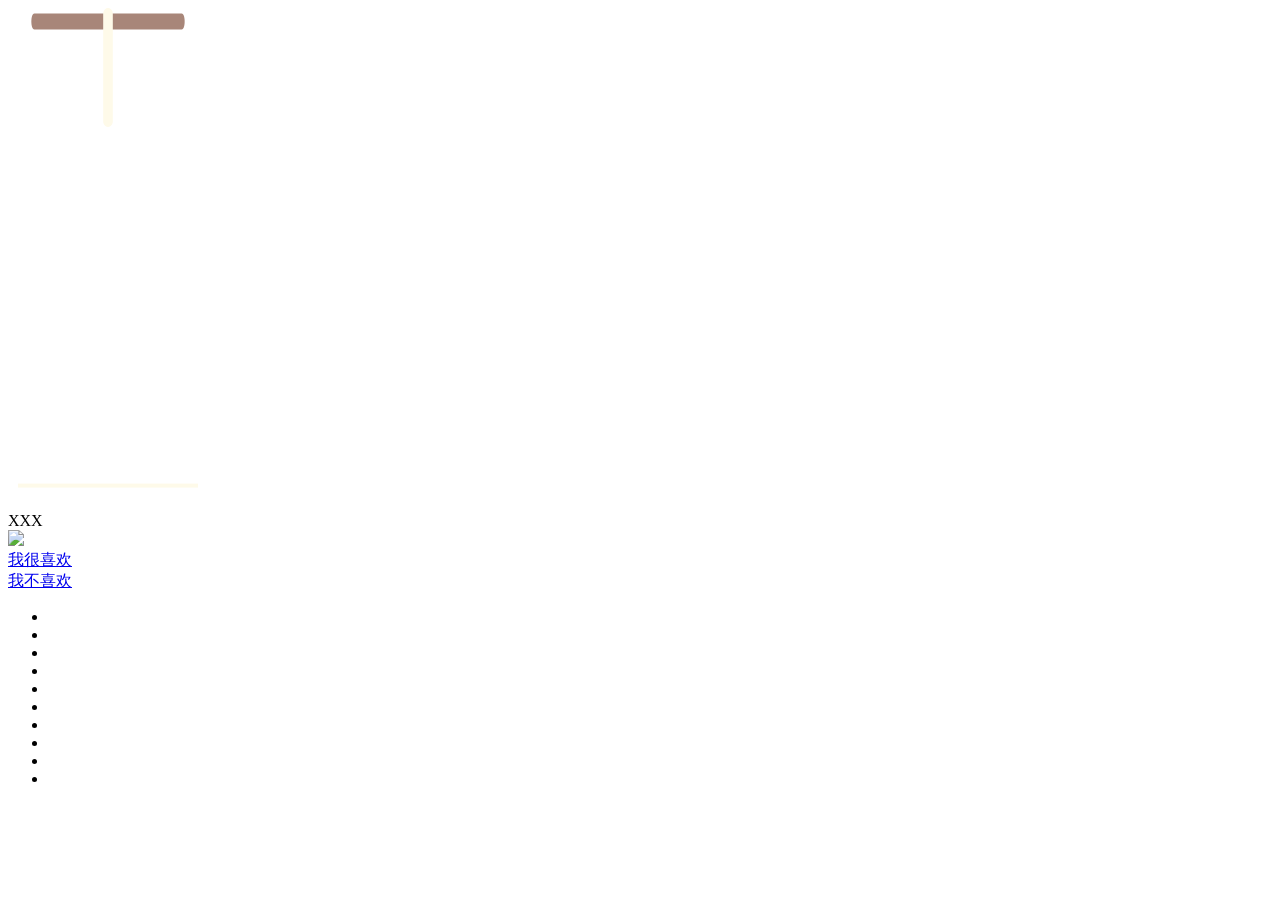
==== BirthdayCake.html @ 3c261c1d "主要文件" ====
<!DOCTYPE html>
<html>

<head>

    <meta charset="UTF-8">
    <meta name="viewport" content="width=device-width, initial-scale=1, maximum-scale=1, user-scalable=no">
    <title>Happy Birthday</title>
    
    <link rel="stylesheet" href="css/cake.css" media="screen" type="text/css"/>
    <link rel="stylesheet" href="css/content.css" />
    <link rel="stylesheet" href="css/bubblefloat.css" />
</head>

<body>

<div class="bg">
    <div class="velas">
        <div class="fuego"></div>
        <div class="fuego"></div>
        <div class="fuego"></div>
        <div class="fuego"></div>
        <div class="fuego"></div>
    </div>
    <svg id="cake" version="1.1" x="0px" y="0px" width="200px" height="500px" viewBox="0 0 200 500" enable-background="new 0 0 200 500" xml:space="preserve">
    <path fill="#a88679" d="M173.667-13.94c-49.298,0-102.782,0-147.334,0c-3.999,0-4-16.002,0-16.002
		c44.697,0,96.586,0,147.334,0C177.667-29.942,177.668-13.94,173.667-13.94z">
        <animate id="bizcocho_3" attributeName="d" calcMode="spline" keySplines="0 0 1 1; 0 0 1 1" begin="relleno_2.end" dur="0.3s" fill="freeze" values="
                          M173.667-13.94c-49.298,0-102.782,0-147.334,0c-3.999,0-4-16.002,0-16.002
		c44.697,0,96.586,0,147.334,0C177.667-29.942,177.668-13.94,173.667-13.94z
                          ;
                          M173.667,411.567c-47.995,12.408-102.955,12.561-147.334,0
		c-3.848-1.089-0.189-16.089,3.661-15.002c44.836,12.66,90.519,12.753,139.427,0.07
		C173.293,395.631,177.541,410.566,173.667,411.567z
                          ;
                          M173.667,427.569c-49.795,0-101.101,0-147.334,0c-3.999,0-4-16.002,0-16.002
		c46.385,0,97.539,0,147.334,0C177.668,411.567,177.667,427.569,173.667,427.569z
                          " />
    </path>
    <path fill="#8b6a60" d="M100-178.521c1.858,0,3.364,1.506,3.364,3.363c0,0,0,33.17,0,44.227
		c0,19.144,0,57.431,0,76.574c0,10.152,0,40.607,0,40.607c0,1.858-1.506,3.364-3.364,3.364l0,0c-1.858,0-3.364-1.506-3.364-3.364c0,0,0-30.455,0-40.607c0-19.144,0-57.432,0-76.575c0-11.057,0-44.226,0-44.226C96.636-177.015,98.142-178.521,100-178.521
		L100-178.521z">
        <animate id="relleno_2" attributeName="d" calcMode="spline" keySplines="0 0 1 1; 0 0 1 1; 0 0 0.58 1" begin="bizcocho_2.end" dur="0.5s" fill="freeze" values="
                          M100-178.521c1.858,0,3.364,1.506,3.364,3.363c0,0,0,33.17,0,44.227
		c0,19.144,0,57.431,0,76.574c0,10.152,0,40.607,0,40.607c0,1.858-1.506,3.364-3.364,3.364l0,0c-1.858,0-3.364-1.506-3.364-3.364c0,0,0-30.455,0-40.607c0-19.144,0-57.432,0-76.575c0-11.057,0-44.226,0-44.226C96.636-177.015,98.142-178.521,100-178.521
		L100-178.521z
                          ;
                          M100,267.257c1.858,0,3.364,1.506,3.364,3.363c0,0,0,33.17,0,44.227
		c0,19.143,0,57.43,0,76.574c0,10.151,0,40.606,0,40.606c0,1.858-1.506,3.364-3.364,3.364l0,0c-1.858,0-3.364-1.506-3.364-3.364
		c0,0,0-30.455,0-40.606c0-19.145,0-57.432,0-76.576c0-11.057,0-44.225,0-44.225C96.636,268.763,98.142,267.257,100,267.257
		L100,267.257z
                          ;
                          M93.928,405.433c-0.655,6.444-0.102,9.067,2.957,11.798c0,0,8.083,5.571,16.828,3.503
		c18.629-4.406,43.813,6.194,50.792,7.791c14.75,3.375,9.162,6.867,9.162,6.867c-2.412,2.258-58.328,0-73.667,0l0,0
		c-1.858,0-69.995,2.133-73.667,0c0,0-3.337-2.439,6.172-5.992c11.375-4.25,52.875,8.822,47.139-9.442
		c-6.333-20.167,5.226-21.514,5.226-21.514c3.435-0.915,12.78-6.663,10.923-0.546L93.928,405.433z
                          ;
                          M102.242,427.569c5.348,0,14.079,0,17.462,0c0,0,17.026,0,27.504,0
		c19.143,0,20.39-3.797,26.459,0c3,1.877,0,7.823,0,7.823c-2.412,2.258-58.328,0-73.667,0l0,0c-1.858,0-67.187,0-73.667,0
		c0,0-4.125-4.983,0-7.823c5.201-3.58,16.085,0,23.725,0c8.841,0,20.762,0,20.762,0c3.686,0,8.597,0,19.511,0H102.242z
                          " />
    </path>
    <path fill="#a88679" d="M173.667-15.929c-46.512,0-105.486,0-147.334,0c-3.999,0-4-16.002,0-16.002
		c43.566,0,97.96,0,147.334,0C177.667-31.931,177.666-15.929,173.667-15.929z">
        <animate id="bizcocho_2" attributeName="d" calcMode="spline" keySplines="0 0 1 1; 0 0 1 1; 0.25 0 0.58 1" begin="relleno_1.end" dur="0.5s" fill="freeze" values="
                          M173.667-15.929c-46.512,0-105.486,0-147.334,0c-3.999,0-4-16.002,0-16.002
		c43.566,0,97.96,0,147.334,0C177.667-31.931,177.666-15.929,173.667-15.929z
                          ;
                          M173.434,445.393c-47.269,8.001-105.245,8.001-147.334,0c-3.929-0.747-0.692-16.543,3.243-15.824
		c43.828,8.001,92.165,8.001,140.739,0C174.029,428.918,177.377,444.726,173.434,445.393z
                          ;
                          M173.667,449.514c-47.576-5.454-102.799-5.744-147.333,0c-3.966,0.512-3.938-15.297,0-16.002
		c43.683-7.823,97.646-8.026,147.333,0C177.616,434.15,177.642,449.969,173.667,449.514z
                          ;
                          M173.667,451.394c-49.298,0-102.782,0-147.334,0c-3.999,0-4-16.002,0-16.002
		c44.697,0,96.586,0,147.334,0C177.667,435.392,177.668,451.394,173.667,451.394z
                          " />
    </path>
    <path fill="#8b6a60" d="M101.368-73.685c0,12.164,0,15.18,0,28.519c0,22.702,0-13.661,0,8.304c0,14.48,0,18.233,0,30.512
		c0,1.753-2.958,1.847-2.958,0c0-12.68,0-16.277,0-30.401c0-21.983,0,11.66,0-8.305c0-13.027,0-15.992,0-28.628
		C98.411-75.883,101.368-75.592,101.368-73.685z">
        <animate id="relleno_1" attributeName="d" calcMode="spline" keySplines="0 0 1 1; 0 0 1 1; 0 0 0.6 1" begin="bizcocho_1.end" dur="0.5s" fill="freeze" values="
                          M101.368-73.685c0,12.164,0,15.18,0,28.519c0,22.702,0-13.661,0,8.304c0,14.48,0,18.233,0,30.512
		c0,1.753-2.958,1.847-2.958,0c0-12.68,0-16.277,0-30.401c0-21.983,0,11.66,0-8.305c0-13.027,0-15.992,0-28.628
		C98.411-75.883,101.368-75.592,101.368-73.685z
                          ;
                          M101.368,350.885c0,12.164,0,65.18,0,78.518c0,22.703,0-33.66,0-11.695c0,14.48,0,28.232,0,40.512
		c0,1.753-2.958,1.847-2.958,0c0-12.68,0-26.277,0-40.402c0-21.982,0,31.66,0,11.695c0-13.027,0-65.992,0-78.627
		C98.411,348.686,101.368,348.977,101.368,350.885z
                          ;
                          M128.38,447.567c37.626,6.312,39.303,13.658,26.833,12.833c-22.653-1.499-13.636-0.831-23.302-0.831
		c-14.48,0-17.884,0-30.163,0c-2.087,0-2.068,0-3.915,0c-13.333,0-8.963,0-23.088,0c-11.668,0-14.062,5.995-27.532,1.164
		c-12.629-4.529,38.667-3.167,46.833-17.333C100.077,432.94,105.546,443.736,128.38,447.567z
                          ;
                          M173.667,451.394c2.875,0,2.997,9.257,0,9.131c-22.662-0.956-32.09-0.956-41.756-0.956
		c-14.48,0-17.884,0-30.163,0c-2.087,0-2.068,0-3.915,0c-13.333,0-8.963,0-23.088,0c-11.668,0-34.99-0.294-48.412,1.831
		c-4.109,0.65-3.01-10.006,0-10.006C37.129,451.394,149.379,451.394,173.667,451.394z
                          " />
    </path>
    <path fill="#a88679" d="M173.667,21.571c-33.174,0-111.467,0-147.334,0c-4,0-4-16.002,0-16.002c39.836,0,105.982,0,147.334,0
		C177.668,5.569,177.667,21.571,173.667,21.571z">
        <animate id="bizcocho_1" attributeName="d" calcMode="spline" keySplines="0 0 1 1; 0 0 1 1; 0 0 1 1; 0.25 0 1 1; 0 0 1 1; 0.25 0 0.6 1" begin="2s" dur="0.8s" fill="freeze" values="
                          M173.667,21.571c-33.174,0-111.467,0-147.334,0c-4,0-4-16.002,0-16.002c39.836,0,105.982,0,147.334,0
		C177.668,5.569,177.667,21.571,173.667,21.571z
                          ;
                          M173.667,459.569c-33.197,16.002-110.782,16.002-147.334,0c-3.664-1.604,1.614-15.617,5.337-14.153
		c40.702,16.002,94.289,16.104,136.505,0.103C171.917,444.1,177.271,457.832,173.667,459.569z
                          ;
                          M171.817,475.571c-39.361-3.001-105.438-2.571-143.556,0c-3.991,0.27-7.377-14.736-3.387-15.014
		c41.553-2.888,104.421-3.121,150.51-0.233C179.378,460.574,175.806,475.875,171.817,475.571z
                          ;
                          M171.817,459.564c-38.8-12.188-104.504-13.762-143.556,0c-3.772,1.329-7.961-12.604-4.178-13.905
		c40.864-14.064,105.114-15.52,151.918-0.973C179.822,445.874,175.634,460.762,171.817,459.564z
                          ;
                          M173.667,475.571c-46.376-5.005-105.924-4.003-147.334,0c-3.981,0.385-3.479-15.421,0.479-16.002
		c43.087-6.327,97.705-7.083,146.855,0.438C177.621,460.613,177.644,476,173.667,475.571z
                          ;
                          M173.667,474.117c-46.376,1.866-105.638,2.01-147.334,0c-3.995-0.192-3.52-16.144,0.479-16.002
		c43.794,1.55,96.341,1.541,145.723,0C176.532,457.99,177.663,473.956,173.667,474.117z
                          ;
                          M173.667,475.571c-46.512,0-105.486,0-147.334,0c-3.999,0-4-16.002,0-16.002c43.566,0,97.96,0,147.334,0
		C177.667,459.569,177.666,475.571,173.667,475.571z
                          " />
    </path>
    <path fill="#fefae9" d="M104.812,113.216c0,3.119-2.164,5.67-4.812,5.67c-2.646,0-4.812-2.551-4.812-5.67c0-5.594,0-16.782,0-22.375
	c0-5.143,0-15.427,0-20.568c0-7.333,0-21.998,0-29.33c0-5.523,0-16.569,0-22.092c0-3.295,0-9.885,0-13.181
	C95.188,2.551,97.353,0,100,0c2.648,0,4.812,2.551,4.812,5.669c0,3.248,0,9.743,0,12.991c0,5.428,0,16.284,0,21.711
	c0,7.618,0,22.854,0,30.472c0,4.952,0,14.854,0,19.807C104.812,96.292,104.812,107.576,104.812,113.216z">
        <animate id="crema" attributeName="d" calcMode="spline" keySplines="0 0 1 1; 0 0 1 1; 0 0 1 1; 0.25 0 1 1; 0 0 1 1; 0 0 0.58 1" begin="bizcocho_3.end" dur="2s" fill="freeze" values="
                          M104.812,113.216c0,3.119-2.164,5.67-4.812,5.67c-2.646,0-4.812-2.551-4.812-5.67c0-5.594,0-16.782,0-22.375
	c0-5.143,0-15.427,0-20.568c0-7.333,0-21.998,0-29.33c0-5.523,0-16.569,0-22.092c0-3.295,0-9.885,0-13.181
	C95.188,2.551,97.353,0,100,0c2.648,0,4.812,2.551,4.812,5.669c0,3.248,0,9.743,0,12.991c0,5.428,0,16.284,0,21.711
	c0,7.618,0,22.854,0,30.472c0,4.952,0,14.854,0,19.807C104.812,96.292,104.812,107.576,104.812,113.216z
                          ;
                          M104.812,405.897c0,3.119-2.164,5.67-4.812,5.67c-2.646,0-4.812-2.551-4.812-5.67c0-5.594,0-16.782,0-22.376
	c0-5.143,0-15.426,0-20.568c0-7.332,0-21.997,0-29.33c0-5.522,0-16.568,0-22.092c0-3.295,0-9.885,0-13.181
	c0-3.118,2.165-5.669,4.812-5.669c2.648,0,4.812,2.551,4.812,5.669c0,3.247,0,9.743,0,12.991c0,5.428,0,16.283,0,21.711
	c0,7.618,0,22.854,0,30.473c0,4.951,0,14.854,0,19.807C104.812,388.972,104.812,400.256,104.812,405.897z
                          ;
                          M111.873,411.567c-3.119,0-9.226,0-11.874,0c-2.646,0-7.748,0-10.867,0c-7.086,0-12.698,0-18.292,0
	c-6.592,0-12.871,7.371-19.166,3.008c-10.043-6.961-7.776-10.169,2.991-17.745c12.61-8.873,27.713,1.994,25.919-7.531
	c-2.589-13.742,11.008-14.513,11.365-17.789c0.441-4.051,4.235-11.107,8.051-8.175c3.113,2.393,1.007,8.008,0,13.159
	c-1.871,9.569,8.058,2.113,9.494,14.155c2.592,21.732,21.184-0.675,29.309,7.976c5.216,5.553,18.413,5.552,15.426,12.942
	c-3.131,7.745-15.825-4.369-23.8,2.903C126.261,418.271,118.301,411.567,111.873,411.567z
                          ;
                          M111.873,411.567c-3.119,0-9.226,0-11.874,0c-2.646,0-9.734,4.069-12.853,4.069
	c-7.086,0-10.712-4.069-16.306-4.069c-6.592,0-12.12,6.013-19.166,3.008c-7.053-3.008-7.458,2.026-18.659,1.165
	c-6.832-0.525-7.522-3.034-7.533-6.265c-0.037-10.336,22.073-2.452,36.613-2.628c10.234-0.124,19.856-1.439,37.905-2.102
	c16.642-0.61,32.699,1.552,46.009,1.927c12.438,0.351,29.663-8.99,31.532,3.315c0.773,5.093-5.605,3.342-11.211,9.579
	c-5.093,5.667-7.59-4.605-12.965-3.832c-8.269,1.189-14.962-8.537-22.937-1.265C126.261,418.271,118.301,411.567,111.873,411.567z
                          ;
                          M110.946,413.652c-2.904-1.137-8.405-2.748-12.446-0.97c-6.099,2.685-7.273,10.358-13.253,8.242
	c-7.843-2.775-8.953-5.008-14.546-5.01c-24.653-0.011-4.849,26.507-18.264,26.507c-12.377,0,5.791-33.537-19.422-26.682
	c-7.703,2.095-9.806-0.942-9.817-4.173c-0.037-10.336,24.357-4.544,38.897-4.72c10.234-0.124,19.856-1.439,37.905-2.102
	c16.642-0.61,32.699,1.552,46.009,1.927c12.438,0.351,28.973-8.865,31.532,3.315c1.449,6.896,0.318,15.624-3.874,15.624
	c-7.619,0-1.788-15.192-19.243-7.111c-7.581,3.51-15.963-9.738-26.669,1.066C120.644,426.744,118.381,416.561,110.946,413.652z
                          ;
                          M111.547,413.9c-2.969-0.956-8.775-0.949-13.167-0.5c-14.667,1.5-8.325,16.508-14.667,16.666
	c-6.667,0.166-0.167-13.5-13.013-14.151c-30.471-1.545-5.572,46.651-18.987,46.651c-12.377,0,10.333-50.166-18.667-44.5
	c-7.835,1.531-9.537-1.417-9.548-4.647c-0.037-10.336,23.675-5.177,38.215-5.353c10.234-0.124,20.618-1.671,38.667-2.333
	c16.642-0.61,32.023,1.458,45.333,1.833c12.438,0.351,33.819-8.431,33.199,4.001c-0.532,10.666,0.414,26.166-5.245,25.833
	c-7.606-0.447-2.954-31.5-19.243-18.899c-7.985,6.177-17.658-5.969-27.377,5.732C118.88,434.066,121.38,417.067,111.547,413.9z
                          ;
                          M111.547,415.233c-6.667-0.834-9.667,4.667-13.833,3.333c-19.649-6.291-8.158,22.176-14.5,22.334
	c-6.667,0.166,2.833-18-13.333-22.167c-29.544-7.615-9.667,43.833-20.167,43.833c-10.333,0,8.004-55.006-16.833-39
	c-7.5,4.833-9.508-3.78-9.299-7.004c0.799-12.329,23.592-7.153,38.132-7.329c10.234-0.124,20.238-1.505,38.287-2.167
	c16.642-0.61,32.903,1.125,46.213,1.5c12.438,0.351,35.058-5.579,31.863,6.451c-5.532,20.833,1.25,28.216-4.409,27.883
	c-7.606-0.447-6.058-37.895-20.62-23.333c-10.167,10.166-15.972-0.747-25,12C119.547,443.568,121.798,416.515,111.547,415.233z
                          " />
    </path>
    <rect x="10" y="475.571" fill="#fefae9" width="180" height="4" />
</svg>
<div class="name" style="z-index: 100;">XXX</div>
<div class="happy" style="z-index: 100;">
    <img src="img/HappyBirthday.png">
</div>
<div class="button-style1">
    <a href="Memories.html" class="lk1">
        <div class="link1">
            <div class="bt1">
                我很喜欢
            </div>
        </div>
    </a>
</div>
<div class="button-style2">
	<a href="javascript:;" class="lk1">
        <div class="link2">
            <div class="bt1" id="dislike">
                我不喜欢
            </div>
        </div>
	</a>
</div>
<ul class="bg-bubbles">
    <li></li>
    <li></li>
    <li></li>
    <li></li>
    <li></li>
    <li></li>
    <li></li>
    <li></li>
    <li></li>
    <li></li>
</ul>

<div class="bubbles">
        <div class="bubble"></div>
        <div class="bubble"></div>
        <div class="bubble"></div>
        <div class="bubble"></div>
        <div class="bubble"></div>
        <div class="bubble"></div>
        <div class="bubble"></div>
        <div class="bubble"></div>
        <div class="bubble"></div>
        <div class="bubble"></div>
        <div class="addphoto"></div>
</div>

<div class="photoshow" style="z-index: 200;">
    <img class="imgview" />
    <p></p>
</div>

<script src='js/jquery.js'></script>
<script src='js/happy.js'></script>
<script src="https://cdn.bootcss.com/d3-transform/1.0.4/d3-transform.js"></script>
<script src="js/bubblefloat.js"></script>

<audio src="music/2.mp3" autoplay="true" loop="true"></audio>
</body>

</html>
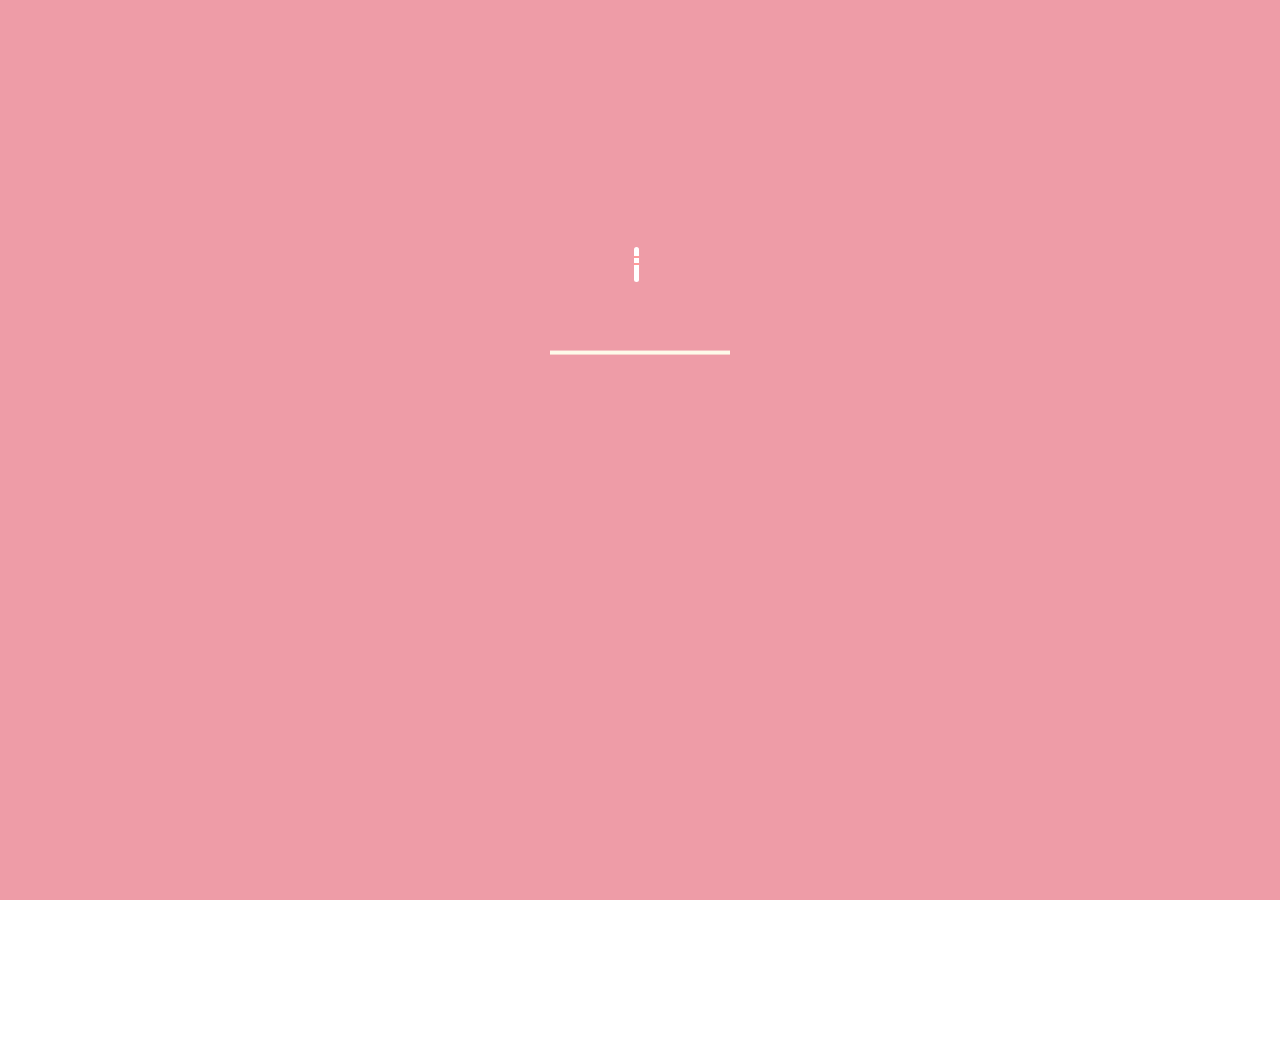
==== commit eddddce7: "Update BirthdayCake.html" ====
--- a/BirthdayCake.html
+++ b/BirthdayCake.html
@@ -187,7 +187,7 @@
 	<a href="javascript:;" class="lk1">
         <div class="link2">
             <div class="bt1" id="dislike">
-                我不喜欢
+                我超级超级喜欢
             </div>
         </div>
 	</a>
--- a/css/cake.css
+++ b/css/cake.css
@@ -0,0 +1,504 @@
+
+body {
+    margin: 0;
+    padding: 0;
+    overflow: hidden;
+    font-family: '楷体';
+}
+
+html, body {
+    height: 100%;
+}
+
+#cake {
+    display: block;
+    position: relative;
+    left:50%;
+    margin-top: -10em;
+    margin-bottom: 0;
+    margin-left: -100px;
+	z-index: 100;
+
+}
+
+/* ============================================== Candle
+*/
+.bg {
+    width: 100%;
+    height: 100%;
+    background: #ee9ca7;
+    background: -webkit-linear-gradient(top left, #ee9ca7 0%, #ee9ca7 100%);
+    background: linear-gradient(to bottom right, #ee9ca7 0%, #ee9ca7 100%);
+}
+
+.velas {
+    background: #ffffff;
+    border-radius: 10px;
+    position: relative;
+    top: 247px;
+    margin-left: 49.5%;
+    width: 5px;
+    height: 35px;
+    -webkit-transform: translateY(-300px);
+    -ms-transform: translateY(-300px);
+    transform: translateY(-300px);
+    -webkit-backface-visibility: hidden;
+    -ms-backface-visibility: hidden;
+    backface-visibility: hidden;
+    -webkit-animation: in 500ms 6s ease-out forwards;
+    animation: in 500ms 6s ease-out forwards;
+}
+
+.velas:after,
+.velas:before {
+    background: rgba(255, 0, 0, 0.4);
+    content: "";
+    position: absolute;
+    width: 100%;
+    height: 2.22222222px;
+}
+
+.velas:after {
+    top: 25%;
+    left: 0;
+}
+
+.velas:before {
+    top: 45%;
+    left: 0;
+}
+
+/* ============================================== Fire
+*/
+.fuego {
+    border-radius: 100%;
+    position: absolute;
+    top: -20px;
+    left: 70%;
+    margin-left: -2.2px;
+    width: 6.66666667px;
+    height: 18px;
+}
+
+.fuego:nth-child(1) {
+    -webkit-animation: fuego 2s 6.5s infinite;
+    animation: fuego 2s 6.5s infinite;
+}
+
+.fuego:nth-child(2) {
+    -webkit-animation: fuego 1.5s 6.5s infinite;
+    animation: fuego 1.5s 6.5s infinite;
+}
+
+.fuego:nth-child(3) {
+    -webkit-animation: fuego 1s 6.5s infinite;
+    animation: fuego 1s 6.5s infinite;
+}
+
+.fuego:nth-child(4) {
+    -webkit-animation: fuego 0.5s 6.5s infinite;
+    animation: fuego 0.5s 6.5s infinite;
+}
+
+.fuego:nth-child(5) {
+    -webkit-animation: fuego 0.2s 6.5s infinite;
+    animation: fuego 0.2s 6.5s infinite;
+}
+
+/* ============================================== Animation Fire
+*/
+@-webkit-keyframes fuego {
+    0%, 100% {
+        background: rgba(254, 248, 97, 0.5);
+        -webkit-box-shadow: 0 0 40px 10px rgba(248, 233, 209, 0.2);
+        box-shadow: 0 0 40px 10px rgba(248, 233, 209, 0.2);
+        -webkit-transform: translateY(0) scale(1);
+        transform: translateY(0) scale(1);
+    }
+
+    50% {
+        background: rgba(255, 50, 0, 0.1);
+        -webkit-box-shadow: 0 0 40px 20px rgba(248, 233, 209, 0.2);
+        box-shadow: 0 0 40px 20px rgba(248, 233, 209, 0.2);
+        -webkit-transform: translateY(-20px) scale(0);
+        transform: translateY(-20px) scale(0);
+    }
+}
+
+@keyframes fuego {
+    0%, 100% {
+        background: rgba(254, 248, 97, 0.5);
+        -webkit-box-shadow: 0 0 40px 10px rgba(248, 233, 209, 0.2);
+        box-shadow: 0 0 40px 10px rgba(248, 233, 209, 0.2);
+        -webkit-transform: translateY(0) scale(1);
+        transform: translateY(0) scale(1);
+    }
+
+    50% {
+        background: rgba(255, 50, 0, 0.1);
+        -webkit-box-shadow: 0 0 40px 20px rgba(248, 233, 209, 0.2);
+        box-shadow: 0 0 40px 20px rgba(248, 233, 209, 0.2);
+        -webkit-transform: translateY(-20px) scale(0);
+        transform: translateY(-20px) scale(0);
+    }
+}
+
+@-webkit-keyframes in {
+    to {
+        -webkit-transform: translateY(0);
+        transform: translateY(0);
+    }
+}
+
+@keyframes in {
+    to {
+        -webkit-transform: translateY(0);
+        transform: translateY(0);
+    }
+}
+
+.come {
+    animation-delay: 0.4s;
+    animation: coming 2s;
+    opacity: 1;
+}
+
+@keyframes coming {
+    from {
+        opacity: 0;
+    }
+    to {
+        opacity: 1;
+    }
+}
+
+@-webkit-keyframes coming {
+    from {
+        opacity: 0;
+    }
+    to {
+        opacity: 1;
+    }
+}
+
+.bg-bubbles {
+    position: absolute;
+    margin:0;
+    padding:0;
+    top: 0;
+    left: 0;
+    width: 100%;
+    height: 100%;
+    z-index: 1;
+}
+
+.bg-bubbles li {
+    position: absolute;
+    list-style: none;
+    display: block;
+    width: 40px;
+    height: 40px;
+    background-color: rgba(255, 255, 255, 0.15);
+    bottom: -160px;
+    -webkit-animation: square 30s infinite;
+    animation: square 30s infinite;
+    -webkit-transition-timing-function: linear;
+    transition-timing-function: linear;
+}
+
+.bg-bubbles li:nth-child(1) {
+    left: 10%;
+}
+
+.bg-bubbles li:nth-child(2) {
+    left: 20%;
+    width: 80px;
+    height: 80px;
+    -webkit-animation-delay: 2s;
+    animation-delay: 2s;
+    -webkit-animation-duration: 17s;
+    animation-duration: 17s;
+}
+
+.bg-bubbles li:nth-child(3) {
+    left: 25%;
+    -webkit-animation-delay: 4s;
+    animation-delay: 4s;
+}
+
+.bg-bubbles li:nth-child(4) {
+    left: 40%;
+    width: 60px;
+    height: 60px;
+    -webkit-animation-duration: 22s;
+    animation-duration: 22s;
+    background-color: rgba(255, 255, 255, 0.25);
+}
+
+.bg-bubbles li:nth-child(5) {
+    left: 70%;
+}
+
+.bg-bubbles li:nth-child(6) {
+    left: 80%;
+    width: 120px;
+    height: 120px;
+    -webkit-animation-delay: 3s;
+    animation-delay: 3s;
+    background-color: rgba(255, 255, 255, 0.2);
+}
+
+.bg-bubbles li:nth-child(7) {
+    left: 32%;
+    width: 160px;
+    height: 160px;
+    -webkit-animation-delay: 7s;
+    animation-delay: 7s;
+}
+
+.bg-bubbles li:nth-child(8) {
+    left: 55%;
+    width: 20px;
+    height: 20px;
+    -webkit-animation-delay: 15s;
+    animation-delay: 15s;
+    -webkit-animation-duration: 40s;
+    animation-duration: 40s;
+}
+
+.bg-bubbles li:nth-child(9) {
+    left: 25%;
+    width: 10px;
+    height: 10px;
+    -webkit-animation-delay: 2s;
+    animation-delay: 2s;
+    -webkit-animation-duration: 40s;
+    animation-duration: 40s;
+    background-color: rgba(255, 255, 255, 0.3);
+}
+
+.bg-bubbles li:nth-child(10) {
+    left: 90%;
+    width: 160px;
+    height: 160px;
+    -webkit-animation-delay: 11s;
+    animation-delay: 11s;
+}
+
+@-webkit-keyframes square {
+    0% {
+        -webkit-transform: translateY(0);
+        transform: translateY(0);
+    }
+    100% {
+        -webkit-transform: translateY(-900px) rotate(600deg);
+        transform: translateY(-900px) rotate(600deg);
+    }
+}
+
+@keyframes square {
+    0% {
+        -webkit-transform: translateY(0);
+        transform: translateY(0);
+    }
+    100% {
+        -webkit-transform: translateY(-900px) rotate(600deg);
+        transform: translateY(-900px) rotate(600deg);
+    }
+}
+
+.happy {
+    position: absolute;
+    opacity:0;
+    width: 230px;
+    height: 137px;
+    overflow: hidden;
+    left: 50%;
+    margin-left: -115px;
+    top: 30%;
+
+
+    animation-delay: 0s;
+}
+
+@keyframes happybirthdays {
+    0% {
+        position: absolute;
+        top: 45%;
+        opacity: 0;
+    }
+    70% {
+        position: absolute;
+        top: 45%;
+        opacity: 0;
+    }
+    100% {
+        position: absolute;
+        top: 49%;
+        opacity: 1;
+    }
+}
+
+@-webkit-keyframes happybirthdays {
+    0% {
+        position: absolute;
+        top: 45%;
+        opacity: 0;
+    }
+    70% {
+        position: absolute;
+        top: 45%;
+        opacity: 0;
+    }
+    100% {
+        position: absolute;
+        top: 49%;
+        opacity: 1;
+    }
+}
+
+.button-style1, .button-style2 {
+    position: absolute;
+    top: 40%;
+    opacity: 1;
+    z-index: 100;
+}
+
+.button-style1 {
+	position:absolute;
+	top:50%;
+    left: 50%;
+    margin-left:-87px;
+    opacity:0;
+}
+.button-style2 {
+	position:absolute;
+    top:60%;
+    margin-left:-87px;
+    left: 50%;
+    opacity:0;
+
+}
+.name{
+    font-weight: bold;
+    position: absolute;
+    text-align: center;
+    overflow: hidden;
+    width: 100%;
+    top: -100px;
+    opacity: 0;
+    font-size: 32px;
+    color: #fff;
+}
+@keyframes btn1 {
+    0% {
+        opacity: 0;
+        top:60%;
+    }
+    70% {
+        opacity: 0;
+        top:60%;
+    }
+    100% {
+        opacity: 1;
+        top:70%;
+    }
+}
+
+@-webkit-keyframes btn1 {
+    0% {
+        opacity: 0;
+        top:60%;
+    }
+    70% {
+        opacity: 0;
+        top:60%;
+    }
+    100% {
+        opacity: 1;
+        top:70%;
+    }
+}
+
+@keyframes btn2 {
+    0% {
+        opacity: 0;
+        top:60%;
+    }
+    70% {
+        opacity: 0;
+        top:70%;
+    }
+    100% {
+        opacity: 1;
+        top:85%;
+    }
+}
+
+@-webkit-keyframes btn2 {
+    0% {
+        opacity: 0;
+        top:60%;
+    }
+    70% {
+        opacity: 0;
+        top:70%;
+    }
+    100% {
+        opacity: 1;
+        top:85%;
+    }
+}
+
+.lk1, .lk2 {
+    text-decoration: none;
+    font-family: Microsoft YaHei;
+    color: #fff;
+    transition: all 0.5s;
+}
+
+.link1, .link2 {
+    width: 170px;
+    height: 60px;
+    border: 2px solid #fff;
+    -webkit-border: 1px solid #fff;
+    border-radius: 30px;
+    font-size: 23px;
+    text-align: center;
+    background: #ee9ca7;
+    transition: all 0.8s;
+}
+
+.link2 {
+    cursor: not-allowed;
+}
+
+.bt1, .bt2 {
+    position: relative;
+    top: 22%;
+    vertical-align: middle;
+}
+
+a.lk1:hover {
+    color: #ee9ca7;
+    transition: all 0.5s;
+}
+
+.link1:hover {
+    background-color: #fff;
+    background-color: rgba(255, 255, 255, 0, 2);
+    border: 2px solid #BBB;
+    transition: all 0.8s;
+}
+
+a.lk2:hover {
+    color: #ee9ca7;
+    transition: all 0.5s;
+}
+
+.link2:hover {
+    background-color: #fff;
+    background-color: rgba(255, 255, 255, 0, 2);
+    border: 2px solid #BBB;
+    transition: all 0.8s;
+}
